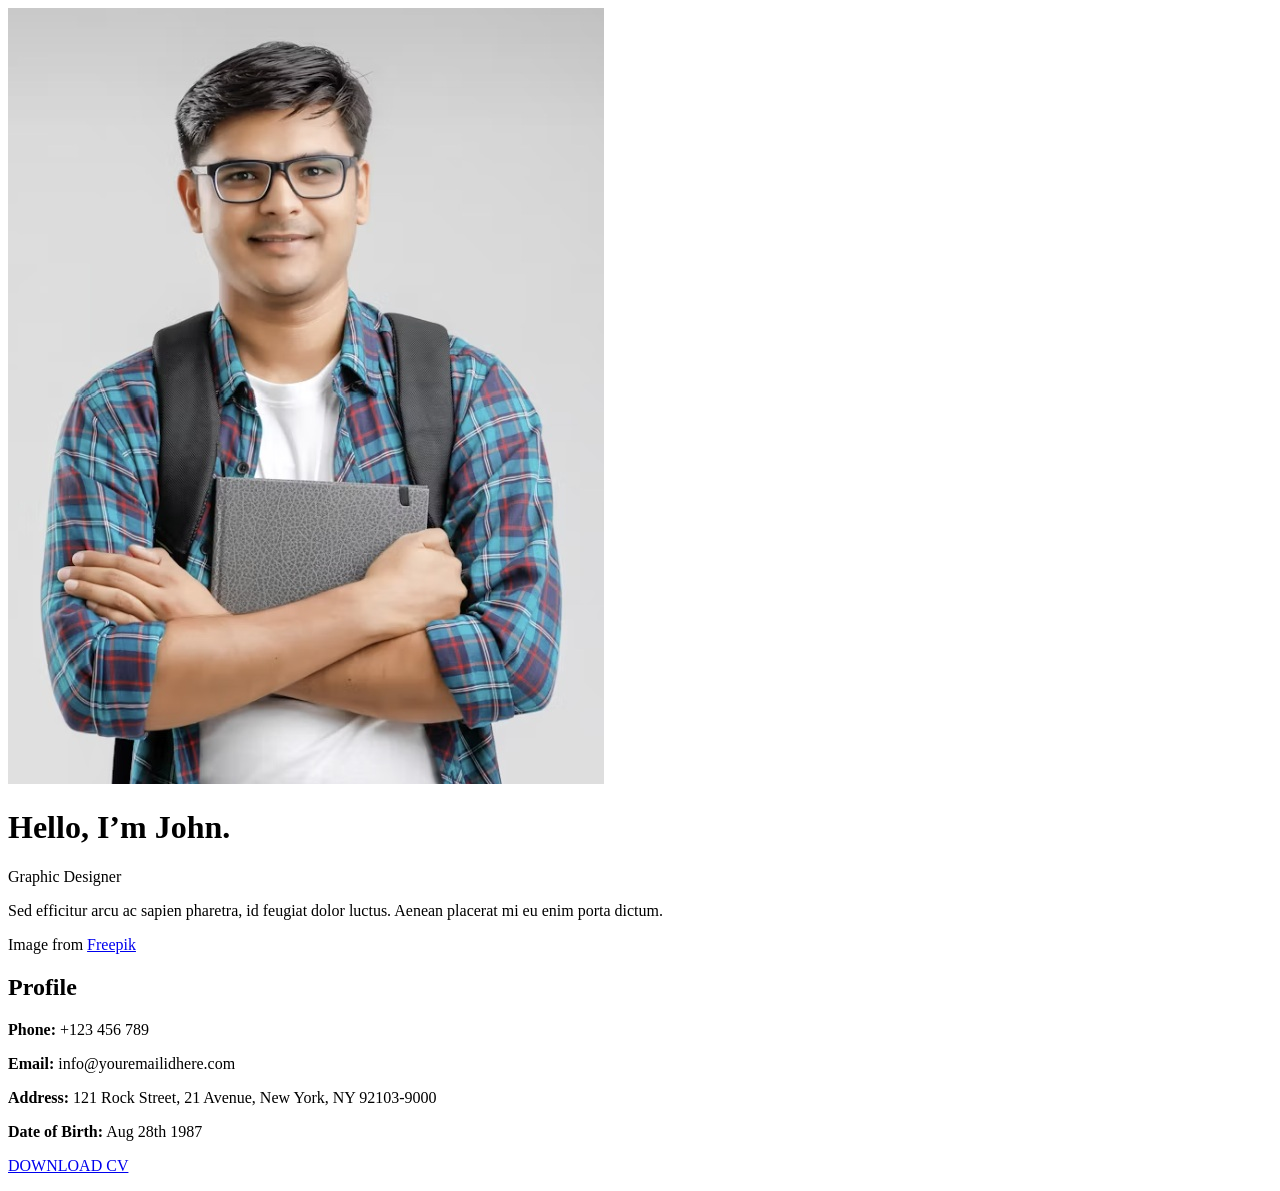
==== profile_index.html @ 21d86833 "Add files via upload" ====
<!DOCTYPE html>
<html>

<head>
    <title>John - Profile</title>
</head>

<body>

    <div>

        <div>
            <img src="profile.jpg" alt="Portrait of John">
        </div>

        <div>
            <h1>Hello, I’m John.</h1>

            <p>Graphic Designer</p>

            <p>
                Sed efficitur arcu ac sapien pharetra, id feugiat dolor luctus.
                Aenean placerat mi eu enim porta dictum.
            </p>

            <p>
                Image from <a href="#">Freepik</a>
            </p>

            <h2>Profile</h2>

            <p><strong>Phone:</strong> +123 456 789</p>
            <p><strong>Email:</strong> info@youremailidhere.com</p>
            <p><strong>Address:</strong> 121 Rock Street, 21 Avenue, New York, NY 92103-9000</p>
            <p><strong>Date of Birth:</strong> Aug 28th 1987</p>

            <p>
                <a href="#">DOWNLOAD CV</a>
            </p>
        </div>

    </div>

</body>

</html>
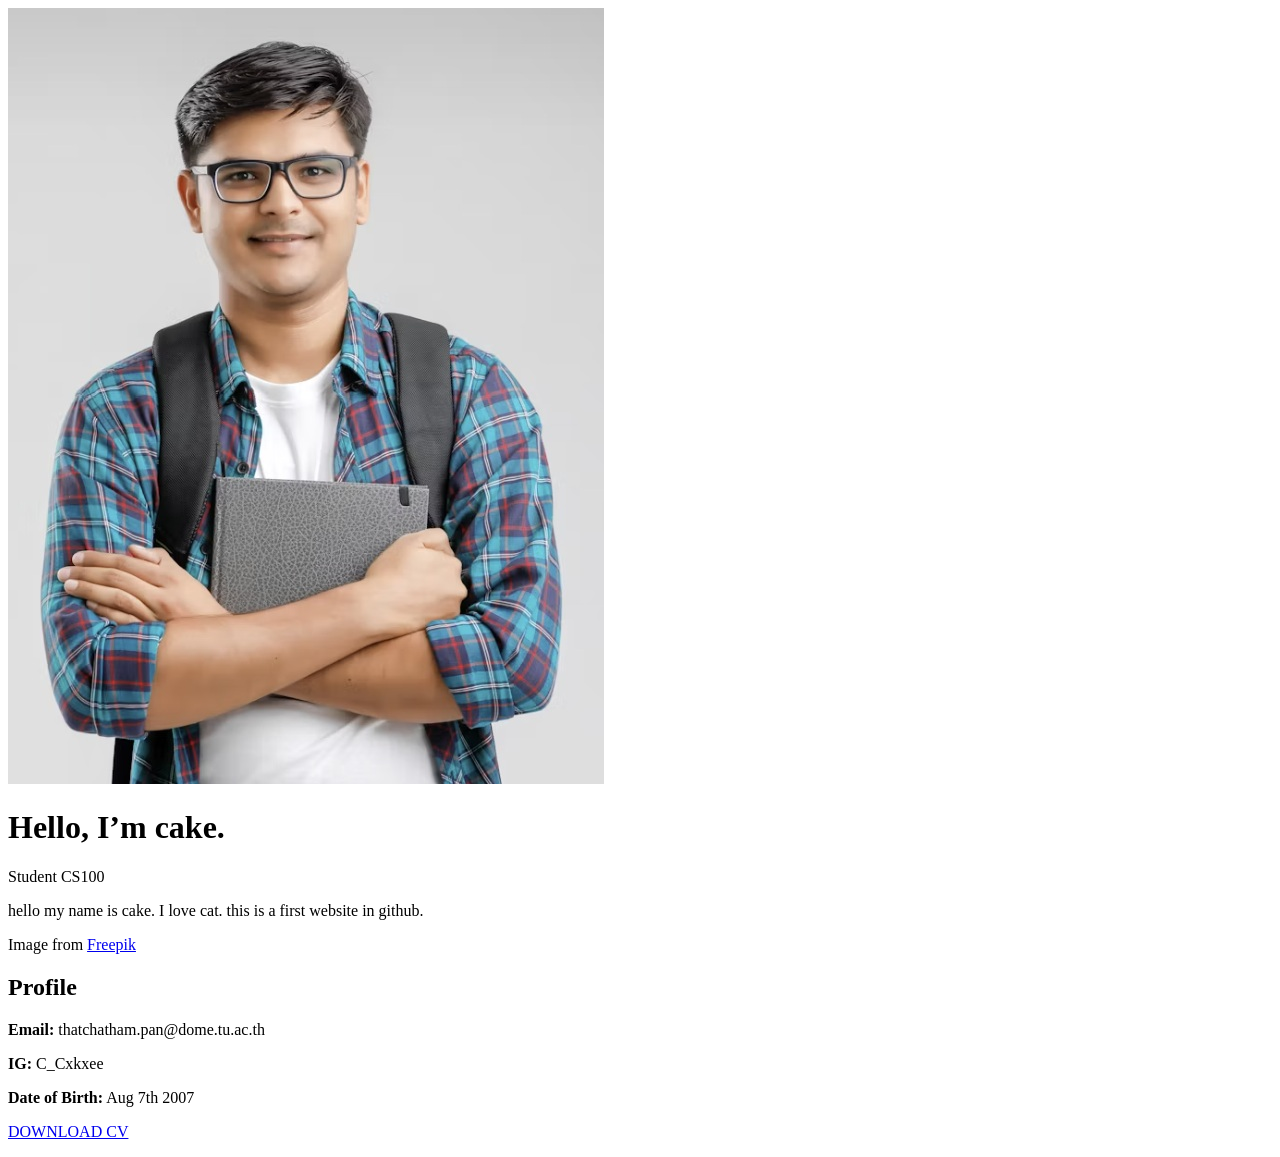
==== commit 0057e244: "Update profile_index.html" ====
--- a/profile_index.html
+++ b/profile_index.html
@@ -14,13 +14,13 @@
         </div>
 
         <div>
-            <h1>Hello, I’m John.</h1>
+            <h1>Hello, I’m cake.</h1>
 
-            <p>Graphic Designer</p>
+            <p>Student CS100</p>
 
             <p>
-                Sed efficitur arcu ac sapien pharetra, id feugiat dolor luctus.
-                Aenean placerat mi eu enim porta dictum.
+                hello my name is cake. I love cat. this is a first website in github.
+                
             </p>
 
             <p>
@@ -29,10 +29,9 @@
 
             <h2>Profile</h2>
 
-            <p><strong>Phone:</strong> +123 456 789</p>
-            <p><strong>Email:</strong> info@youremailidhere.com</p>
-            <p><strong>Address:</strong> 121 Rock Street, 21 Avenue, New York, NY 92103-9000</p>
-            <p><strong>Date of Birth:</strong> Aug 28th 1987</p>
+            <p><strong>Email:</strong> thatchatham.pan@dome.tu.ac.th</p>
+            <p><strong>IG:</strong> C_Cxkxee </p>
+            <p><strong>Date of Birth:</strong> Aug 7th 2007</p>
 
             <p>
                 <a href="#">DOWNLOAD CV</a>
